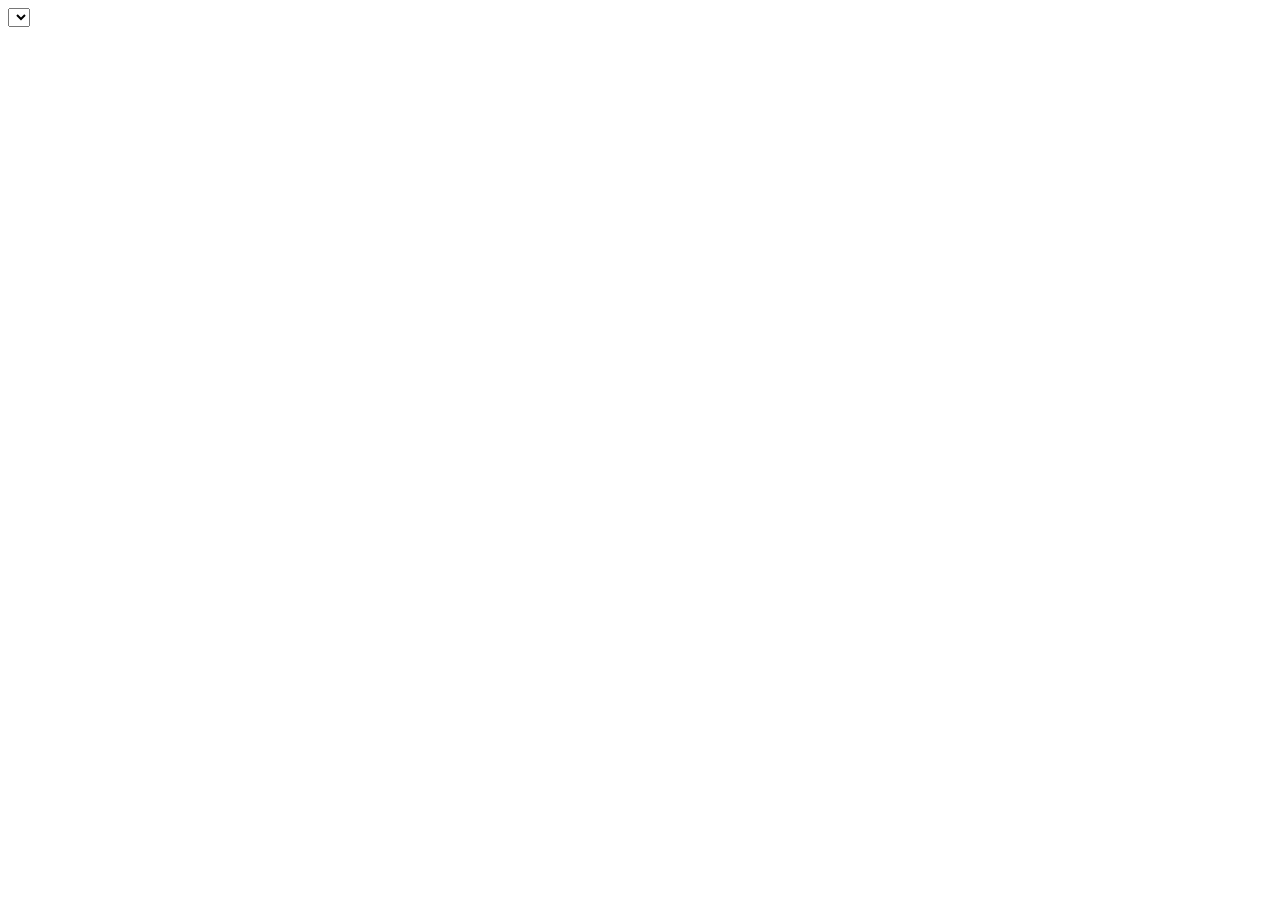
==== chart.html @ 9c0317e1 "Add pie chart capability." ====
<html>
<head>
    <script src="//ajax.googleapis.com/ajax/libs/jquery/1.11.2/jquery.min.js"></script>
    <script type="text/javascript" src="https://www.google.com/jsapi"></script>
    <script type="text/javascript">
        google.load("visualization", '1', {packages:['corechart']});
        google.setOnLoadCallback(chartLoad);
        $(function() {
            var option = '';
            for (var chart in charts) {
                if (charts.hasOwnProperty(chart)) {
                   option += '<option value="'+ chart + '">' + chart + '</option>';
                }
            }
            $('#charts').append(option);
            $('#charts').change(function() {
                drawChart($('#charts').val());
            });
        });

        var charts = {
                Capabilities:{},
                Capabilities_1:{},
                Capabilities_2:{},
                Capabilities_3:{vAxis: {format: "##%" }},
                Capabilities_4:{vAxis: {format: "##%" }},
                Capabilities_5:{},
                Digital_1:{dataRange: "A1B6", chartType:"pie",},
                Digital_2:{},
                Digital_3:{},
                Digital_4:{},
                Digital_5:{},
                Digital_6:{},
                Digital_7:{},
                Digital_8:{},
                TW3:{},
                TW3_1:{},
                TW3_2:{},
                TW3_3:{},
                TW3_4:{},
                TW3_5:{},
                TW3_6:{},
                TW3_7:{},
                TW3_8:{},
                TW3_9:{},
                TW3_10:{},
                TW3_11:{},
                OPM:{},
                OPM_1:{},
                MPA:{},
                MPA_1:{},
                MPA_2:{},
                MPA_3:{},
                MPA_4:{},
                MPA_5:{},
                MPA_6:{},
                MPA_7:{},
        };
        function chartLoad() {
            drawChart($('#charts').val());
        }
        function drawChart(sheetName) {
          var range = 'range=A2:B100';
          if (charts[sheetName]['dataRange']) {
            range = charts[sheetName]['dataRange'];
          }
          var query = new google.visualization.Query(
              'https://docs.google.com/spreadsheets/d/19nKuPp1xQVWclduV1Jmfh1M67CgvloQh_PFpDMPs3Hk/edit?usp=sharing&' + range + '&sheet=' + sheetName);
          query.send(handleQueryResponse);
        }

        function handleQueryResponse(response) {
          if (response.isError()) {
            alert('Error in query: ' + response.getMessage() + ' ' + response.getDetailedMessage());
            return;
          }

          var sheetName = $('#charts').val();
          var data = response.getDataTable();
          var formatter = new google.visualization.DateFormat({formatType: 'short'});
          formatter.format(data, 0);
          var chart;
          if (charts[sheetName]["chartType"] == "pie"){
            chart =  new google.visualization.PieChart(document.getElementById('chart'));
          } else {
            chart = new google.visualization.LineChart(document.getElementById('chart'));
          }
          var options = {
            legend: { position: 'none' },
          };
          if (charts[sheetName]["vAxis"]){
            options["vAxis"] = charts[sheetName]["vAxis"];
          }

          chart.draw(data, options);
        }
    </script>

    <title>Data from a Spreadsheet</title>
</head>

<body>
    <select id="charts">
    </select>
    <span id='chart'></span>

</body>
</html>
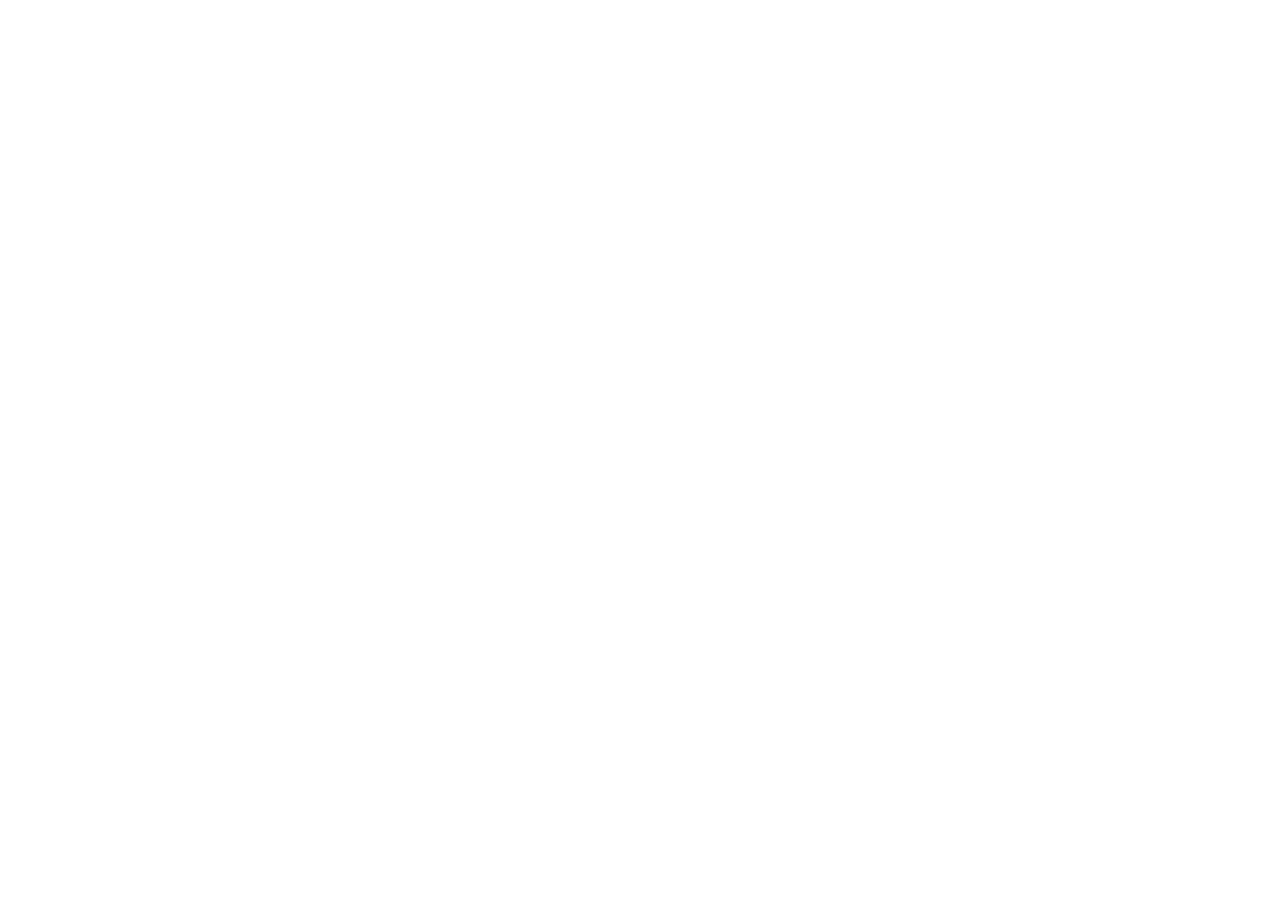
==== commit 61aeb794: "rudimentary mind map + chart loading" ====
--- a/chart.html
+++ b/chart.html
@@ -1,108 +1,26 @@
 <html>
 <head>
-    <script src="//ajax.googleapis.com/ajax/libs/jquery/1.11.2/jquery.min.js"></script>
-    <script type="text/javascript" src="https://www.google.com/jsapi"></script>
-    <script type="text/javascript">
-        google.load("visualization", '1', {packages:['corechart']});
-        google.setOnLoadCallback(chartLoad);
-        $(function() {
-            var option = '';
-            for (var chart in charts) {
-                if (charts.hasOwnProperty(chart)) {
-                   option += '<option value="'+ chart + '">' + chart + '</option>';
-                }
-            }
-            $('#charts').append(option);
-            $('#charts').change(function() {
-                drawChart($('#charts').val());
-            });
-        });
+  <title>COR data graphs</title>
+  <link rel="stylesheet" href="css/reset.css" />
+  <link rel="stylesheet" href="css/js-mindmap.css" />
+  <link rel="stylesheet" href="css/chart.css" />
+</head>
+<body>
+  <div id="overview"></div>
+  <div id="loading">
+    <p>Loading chart</p>
+  </div>
+  <div id='chart'></div>
 
-        var charts = {
-                Capabilities:{},
-                Capabilities_1:{},
-                Capabilities_2:{},
-                Capabilities_3:{vAxis: {format: "##%" }},
-                Capabilities_4:{vAxis: {format: "##%" }},
-                Capabilities_5:{},
-                Digital_1:{dataRange: "A1B6", chartType:"pie",},
-                Digital_2:{},
-                Digital_3:{},
-                Digital_4:{},
-                Digital_5:{},
-                Digital_6:{},
-                Digital_7:{},
-                Digital_8:{},
-                TW3:{},
-                TW3_1:{},
-                TW3_2:{},
-                TW3_3:{},
-                TW3_4:{},
-                TW3_5:{},
-                TW3_6:{},
-                TW3_7:{},
-                TW3_8:{},
-                TW3_9:{},
-                TW3_10:{},
-                TW3_11:{},
-                OPM:{},
-                OPM_1:{},
-                MPA:{},
-                MPA_1:{},
-                MPA_2:{},
-                MPA_3:{},
-                MPA_4:{},
-                MPA_5:{},
-                MPA_6:{},
-                MPA_7:{},
-        };
-        function chartLoad() {
-            drawChart($('#charts').val());
-        }
-        function drawChart(sheetName) {
-          var range = 'range=A2:B100';
-          if (charts[sheetName]['dataRange']) {
-            range = charts[sheetName]['dataRange'];
-          }
-          var query = new google.visualization.Query(
-              'https://docs.google.com/spreadsheets/d/19nKuPp1xQVWclduV1Jmfh1M67CgvloQh_PFpDMPs3Hk/edit?usp=sharing&' + range + '&sheet=' + sheetName);
-          query.send(handleQueryResponse);
-        }
-
-        function handleQueryResponse(response) {
-          if (response.isError()) {
-            alert('Error in query: ' + response.getMessage() + ' ' + response.getDetailedMessage());
-            return;
-          }
-
-          var sheetName = $('#charts').val();
-          var data = response.getDataTable();
-          var formatter = new google.visualization.DateFormat({formatType: 'short'});
-          formatter.format(data, 0);
-          var chart;
-          if (charts[sheetName]["chartType"] == "pie"){
-            chart =  new google.visualization.PieChart(document.getElementById('chart'));
-          } else {
-            chart = new google.visualization.LineChart(document.getElementById('chart'));
-          }
-          var options = {
-            legend: { position: 'none' },
-          };
-          if (charts[sheetName]["vAxis"]){
-            options["vAxis"] = charts[sheetName]["vAxis"];
-          }
-
-          chart.draw(data, options);
-        }
-    </script>
-
-    <title>Data from a Spreadsheet</title>
-</head>
-
-<body>
-    <select id="charts">
-    </select>
-    <span id='chart'></span>
-
+  <script type="text/javascript" src="https://ajax.googleapis.com/ajax/libs/jquery/1.11.2/jquery.min.js"></script>
+  <script type="text/javascript" src="http://ajax.googleapis.com/ajax/libs/jqueryui/1.8.15/jquery-ui.min.js"></script>
+  <script type="text/javascript" src="https://www.google.com/jsapi"></script>
+  <script type="text/javascript" src="js/raphael.min.js"></script>
+  <script type="text/javascript" src="js/js-mindmap.js"></script>
+  <script type="text/javascript" src="js/chart.js"></script>
+  <script type="text/javascript">
+      google.load("visualization", '1', {packages:['corechart', 'wordtree']});
+      google.setOnLoadCallback(onLibsReady);
+  </script>
 </body>
 </html>--- a/css/js-mindmap.css
+++ b/css/js-mindmap.css
@@ -0,0 +1,152 @@
+.js-mindmap-active h1 {
+   display:none;
+}
+.js-mindmap-active section h1 {
+   display:block;
+}
+.js-mindmap-active .node {
+  /*position:absolute;*/
+  top:0;
+  left:0;
+/*  font-family:verdana;
+  font-size:11px;
+  color:#003258;*/
+  opacity:1;
+  padding: 8px;
+  cursor:pointer;
+  cursor:hand;
+  z-index:100;
+  list-style:none;
+
+  font: 30px/1.15 Arial, sans-serif;
+  font-size:.75em;
+  letter-spacing: 0;
+  display:block;
+  color:#000;
+  text-align:center;
+  text-decoration:none;
+  background:#addfef;
+  border: 4px solid white;
+  width: 75px;
+  height: 75px;
+  -webkit-border-radius: 50%;
+  border-radius: 50%;
+  position: relative;
+}
+.js-mindmap-active .node.active {
+  font-size:1.5em;
+  text-transform: uppercase;
+  font-weight: bold;
+  width: 150px;
+  height: 150px;
+  padding: 8px !important;
+  border-width:8px !important;
+  background: #f89a3a;
+}
+.js-mindmap-active .node.root {
+  background: #9ed6a1 !important;
+}
+.js-mindmap-active .node.activeparent {
+  padding:8px !important;
+  border-width:8px !important;
+  background:#c64d44; 
+}
+.js-mindmap-active .node div {
+  position: absolute;
+  left: 0;
+  top: 0;
+  width: 100%;
+  height: 100%;
+  display: table;
+}
+  .js-mindmap-active .node span {
+    display: table-cell;
+    vertical-align: middle;
+    text-align: center;
+  }
+.js-mindmap-active img.line {
+  position:absolute;
+  width:200px;
+  height:133px;
+  top:0;
+  left:0;
+  display:block;
+  z-index:0;
+}
+.ui-draggable {
+  position:absolute;
+}
+.js-mindmap-active .node .node-action {
+  position:absolute;
+  right:-2em;
+  bottom:-1px;
+  text-align:center;
+  vertical-align:super;
+}
+
+.js-mindmap-active .node.orange {
+  background:#f89a3a; 
+}
+.js-mindmap-active .node.green {
+  background:#92c63d; 
+}
+.js-mindmap-active .node.blue {
+  background:#4688c2; 
+}
+.js-mindmap-active .node.purple {
+  background:#6b5ba6; 
+}
+.js-mindmap-active .node.red {
+  background:#c64d44; 
+}
+
+.js-mindmap-active .node.size-10 {
+  width: 67.5px;
+  height: 67.5px;
+  /*font-size: 0.675em;*/
+}
+.js-mindmap-active .node.size-20 {
+  width: 60px;
+  height: 60px;
+  /*font-size: 0.65em;*/
+}
+.js-mindmap-active .node.size-30 {
+  width: 52.5%;
+  height: 52.5%;
+  font-size: 0.7em;
+}
+.js-mindmap-active .node.size-40 {
+  width: 45px;
+  height: 45px;
+  font-size: 0.7em;
+}
+.js-mindmap-active .node.size-50 {
+  width: 37.5px;
+  height: 37.5px;
+  font-size: 0.7em;
+}
+.js-mindmap-active .node.size25 {
+  width: 93.75px;
+  height: 93.75px;
+  font-size: 0.9375em;
+}
+.js-mindmap-active .node.size50 {
+  width: 112.5px;
+  height: 112.5px;
+  font-size: 1.125em;
+}
+.js-mindmap-active .node.size75 {
+  width: 131.25px;
+  height: 131.25px;
+  font-size: 1.3125em;
+}
+.js-mindmap-active .node.size100 {
+  width: 150px;
+  height: 150px;
+  font-size: 1.5em;
+}
+.js-mindmap-active .node.size200 {
+  width: 225px;
+  height: 225px;
+  font-size: 2.25em;
+}--- a/css/chart.css
+++ b/css/chart.css
@@ -0,0 +1,18 @@
+#loading, #chart {
+  display: none;
+  position: absolute;
+  z-index: 1000000;
+  top: 0px;
+  right: 0px;
+  width: 400px;
+  height: 400px;
+  height: 100%;
+}
+
+#loading {
+  font-size: 40px;
+  font-family: Verdana, sans-serif;
+  font-weight: bold;
+  text-align: center;
+  padding: 2em 0;
+}